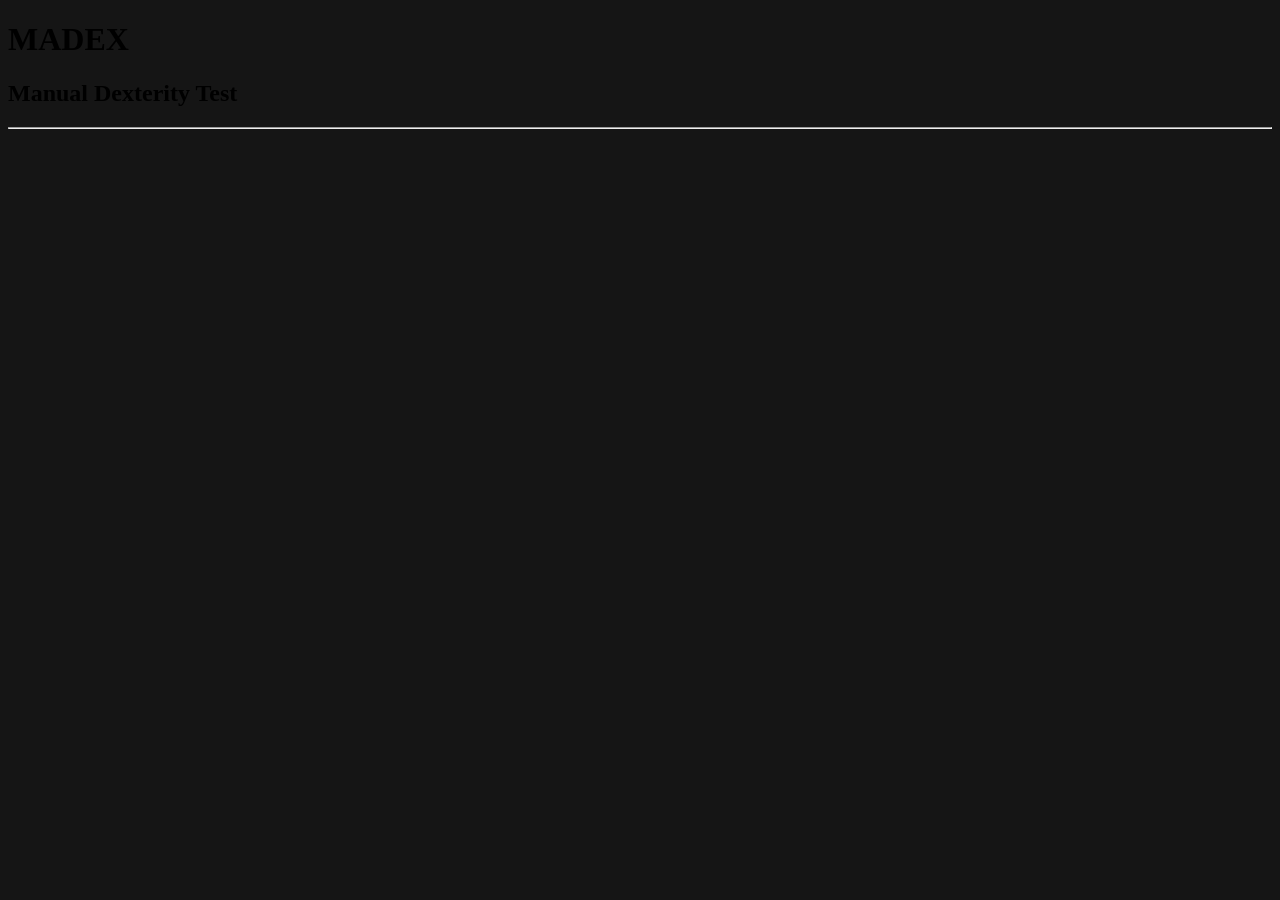
==== test.html @ 75c4c9ec "hi" ====
<!DOCTYPE html>
<html lang="en">

<head>
    <meta charset="UTF-8" />
    <meta name="viewport" content="width=device-width, initial-scale=1.0" />
    <title>MADEX</title>
    <style>
        @import url('https://fonts.googleapis.com/css2?family=Comic+Neue:ital,wght@0,300;0,400;0,700;1,300;1,400;1,700&display=swap');
    </style>
    <link rel="stylesheet" href="styles.css" />
    <script src="script.js" defer></script>
</head>

<body>
    <header>
        <h1>MADEX</h1>
    </header>

    <main>
        <section>
            <h2 class="section-title">Manual Dexterity Test</h2>
        </section>
        <hr />
        <p id="test" </main>
</body>

</html>
---- styles.css ----
.comic-neue-light {
  font-family: "Comic Neue", cursive;
  font-weight: 300;
  font-style: normal;
}

.comic-neue-regular {
  font-family: "Comic Neue", cursive;
  font-weight: 400;
  font-style: normal;
}

.comic-neue-bold {
  font-family: "Comic Neue", cursive;
  font-weight: 700;
  font-style: normal;
}

.comic-neue-light-italic {
  font-family: "Comic Neue", cursive;
  font-weight: 300;
  font-style: italic;
}

.comic-neue-regular-italic {
  font-family: "Comic Neue", cursive;
  font-weight: 400;
  font-style: italic;
}

.comic-neue-bold-italic {
  font-family: "Comic Neue", cursive;
  font-weight: 700;
  font-style: italic;
}

body {
  background-color: rgb(21, 21, 21);
}

#section-title {
  color: #ffffff;
  font-size: 1.25rem;
  font-weight: bold;
  font-family: "Arial", sans-serif;
}
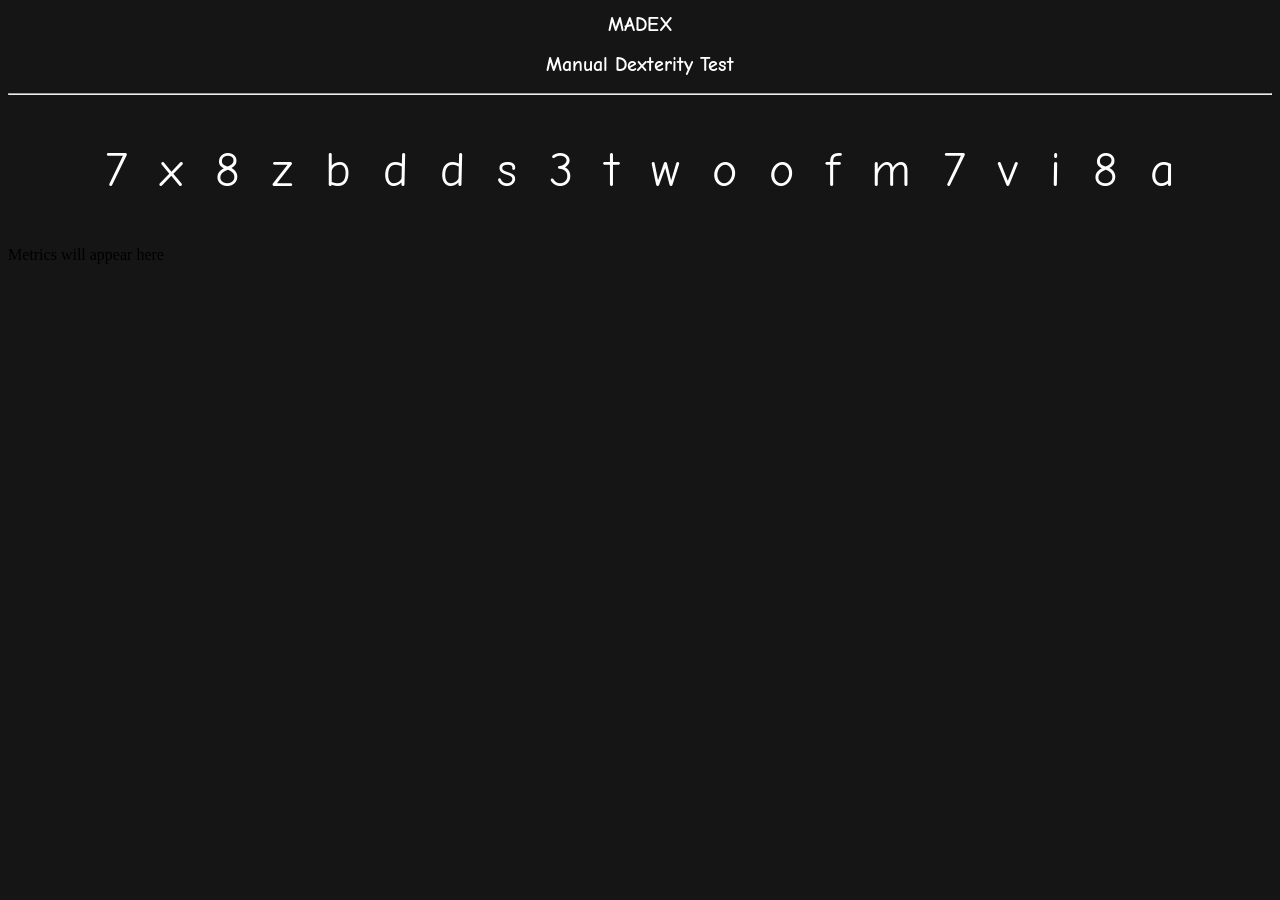
==== commit aaefc42b: "Dd" ====
--- a/test.html
+++ b/test.html
@@ -22,7 +22,7 @@
             <h2 class="section-title">Manual Dexterity Test</h2>
         </section>
         <hr />
-        <p id="test" </main>
+    </main>
 </body>
 
 </html>
--- a/styles.css
+++ b/styles.css
@@ -1,46 +1,54 @@
-.comic-neue-light {
-  font-family: "Comic Neue", cursive;
-  font-weight: 300;
-  font-style: normal;
-}
-
-.comic-neue-regular {
-  font-family: "Comic Neue", cursive;
-  font-weight: 400;
-  font-style: normal;
-}
-
-.comic-neue-bold {
-  font-family: "Comic Neue", cursive;
-  font-weight: 700;
-  font-style: normal;
-}
-
-.comic-neue-light-italic {
-  font-family: "Comic Neue", cursive;
-  font-weight: 300;
-  font-style: italic;
-}
-
-.comic-neue-regular-italic {
-  font-family: "Comic Neue", cursive;
-  font-weight: 400;
-  font-style: italic;
-}
-
-.comic-neue-bold-italic {
-  font-family: "Comic Neue", cursive;
-  font-weight: 700;
-  font-style: italic;
-}
-
+@import url('https://fonts.googleapis.com/css2?family=Comic+Neue:ital,wght@0,300;0,400;0,700;1,300;1,400;1,700&display=swap');
 body {
   background-color: rgb(21, 21, 21);
 }
 
-#section-title {
+.section-title, h1 {
   color: #ffffff;
   font-size: 1.25rem;
   font-weight: bold;
-  font-family: "Arial", sans-serif;
+  font-family: "Comic Neue", cursive;
+  display: flex;
+  justify-content: center;
+  text-align: center;
 }
+
+#paras {
+  color: #ffffff;
+  font-size: 1rem;
+  font-weight: normal;
+  font-family: "Comic Neue", cursive;
+  display: flex;
+  justify-content: center;
+  text-align: center;
+}
+
+#start-test {
+  color: #ffffff;
+  font-size: 1rem;
+  font-weight: normal;
+  font-family: "Comic Neue", cursive;
+  display: flex;
+  justify-content: center;
+  text-align: center;
+  padding: 1rem 1.3rem;
+  background-color: #000000;
+  color: #ffffff;
+  text-decoration: none;
+  border-radius: 0.5rem;
+  border: 0.1rem solid transparent;
+}
+
+#start-test:active {
+  transform: translateY(1px);
+}
+
+#test {
+  color: #ffffff;
+  font-size: 3rem;
+  font-weight: normal;
+  font-family: "Comic Neue", cursive;
+  display: flex;
+  justify-content: center;
+  text-align: center;
+}
